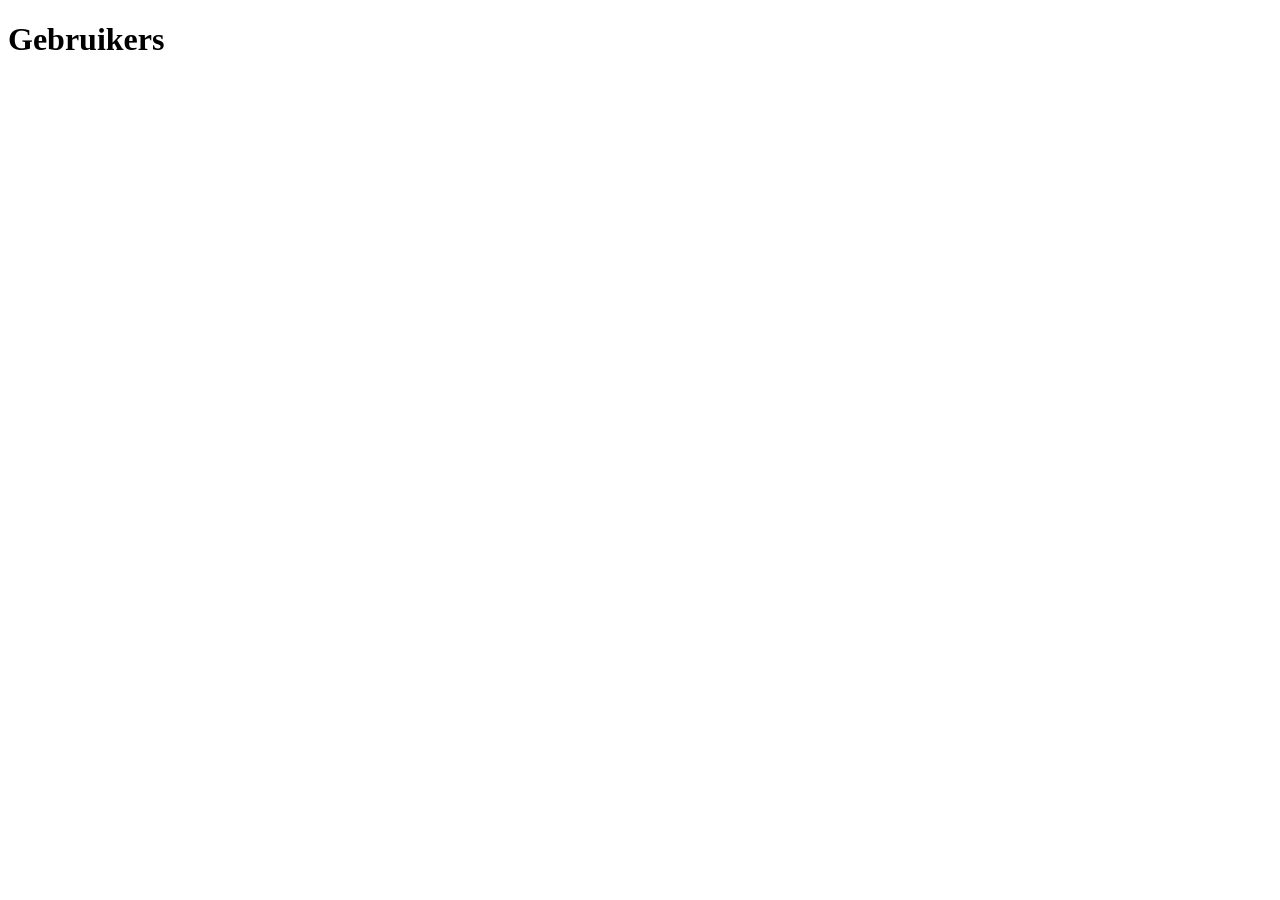
==== week-07-json-fetch/debug-3/index.html @ eab7ed5a "Initial commit" ====
<!DOCTYPE html>
<html lang="nl">
<head>
  <meta charset="UTF-8">
  <meta name="viewport" content="width=device-width, initial-scale=1.0">
  <title>Debug 3 — Verkeerde property-naam</title>
</head>
<body>
  <main>
    <h1>Gebruikers</h1>
    <ul id="results"></ul>
  </main>
</body>
</html>
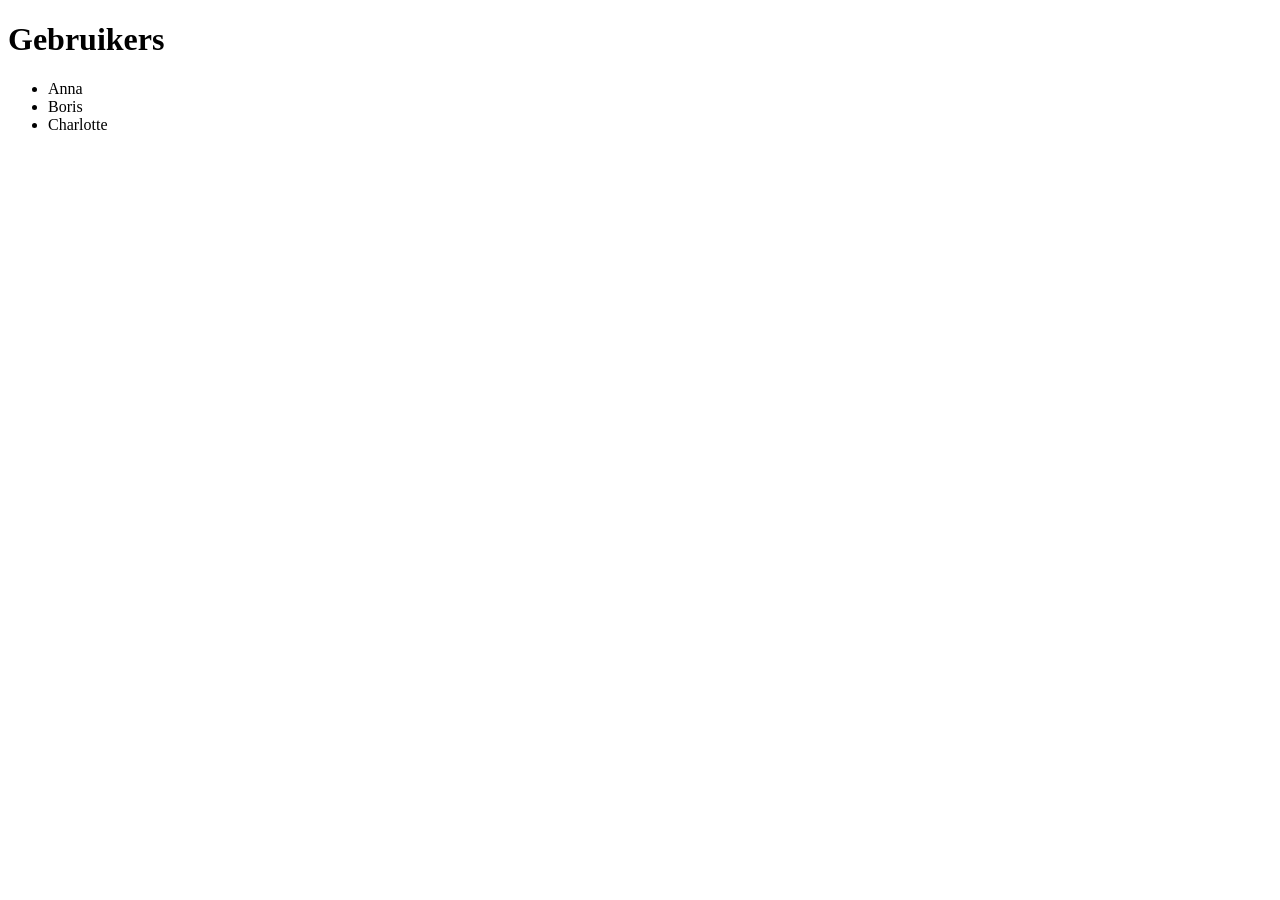
==== commit d4058782: "gister gemaakt maar ik was vergeten in te leveren" ====
--- a/week-07-json-fetch/debug-3/index.html
+++ b/week-07-json-fetch/debug-3/index.html
@@ -10,5 +10,6 @@
     <h1>Gebruikers</h1>
     <ul id="results"></ul>
   </main>
+  <script src="script.js"></script>
 </body>
 </html>
